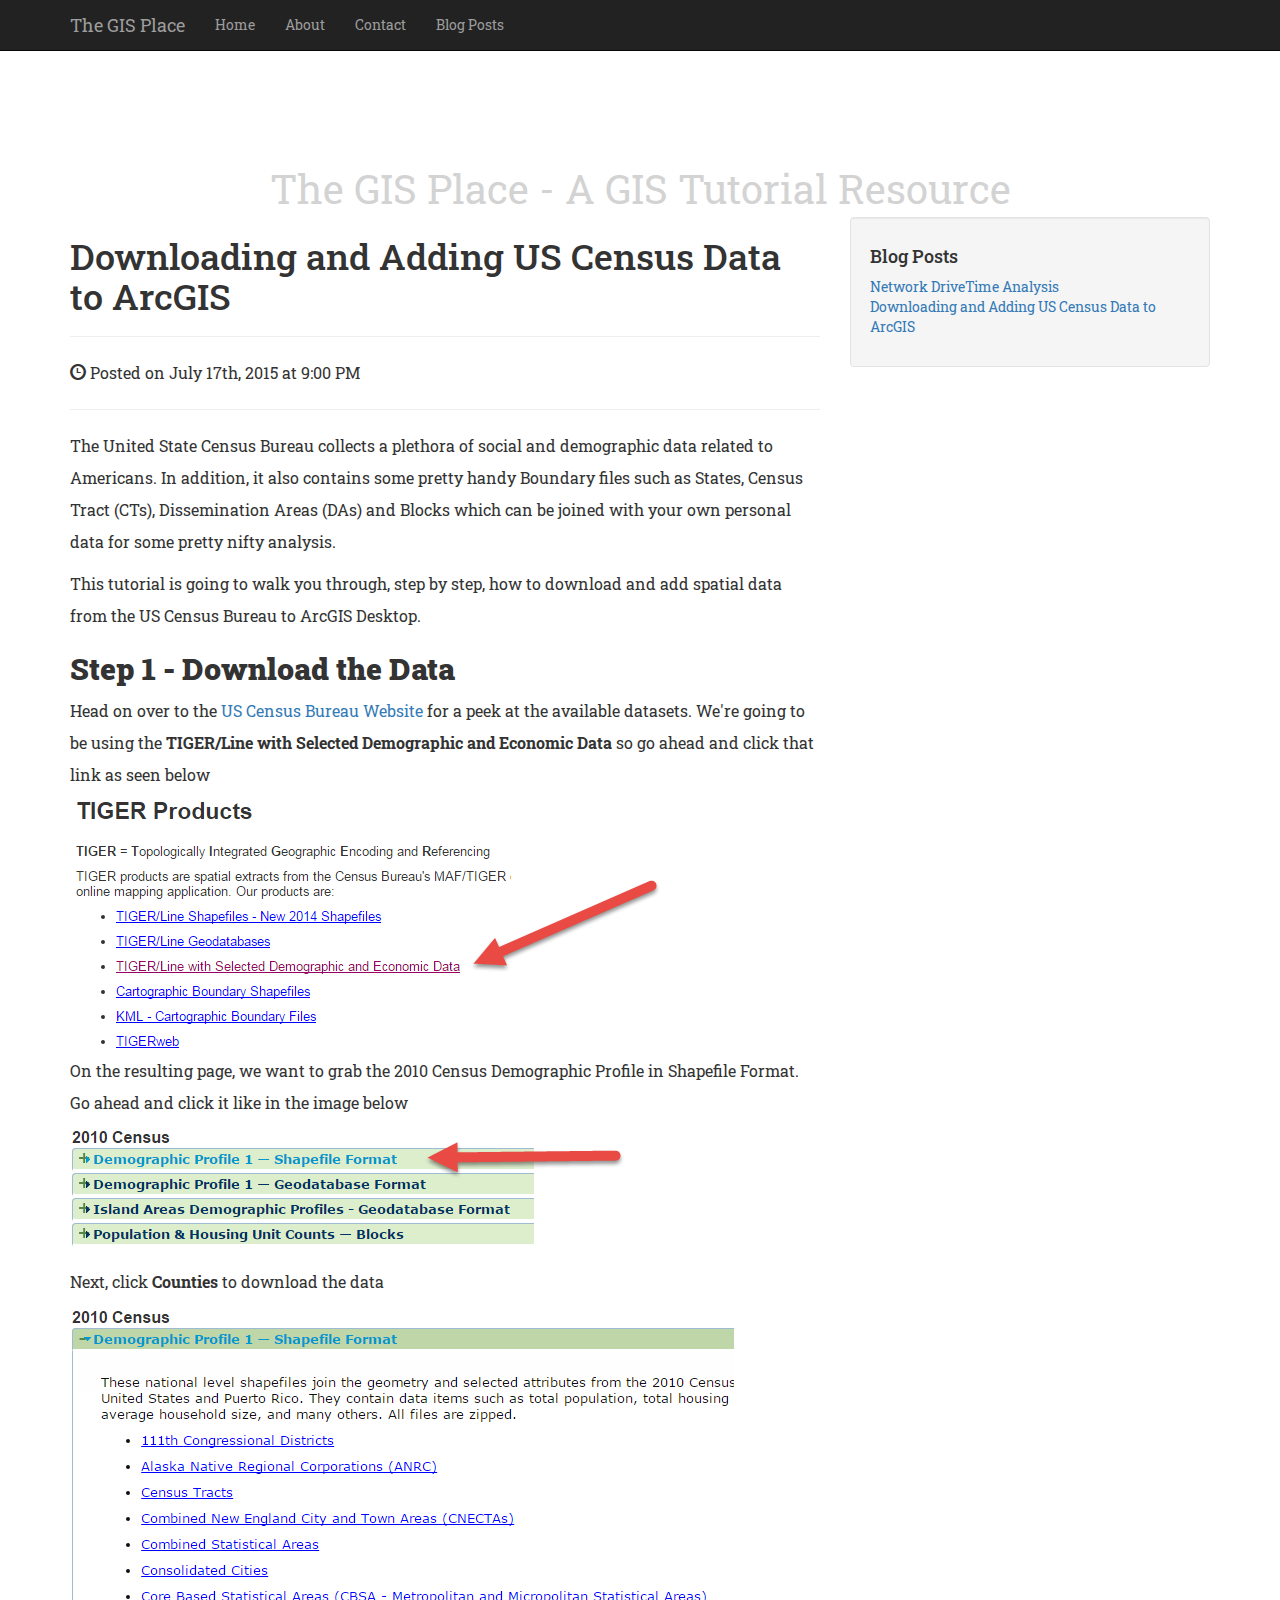
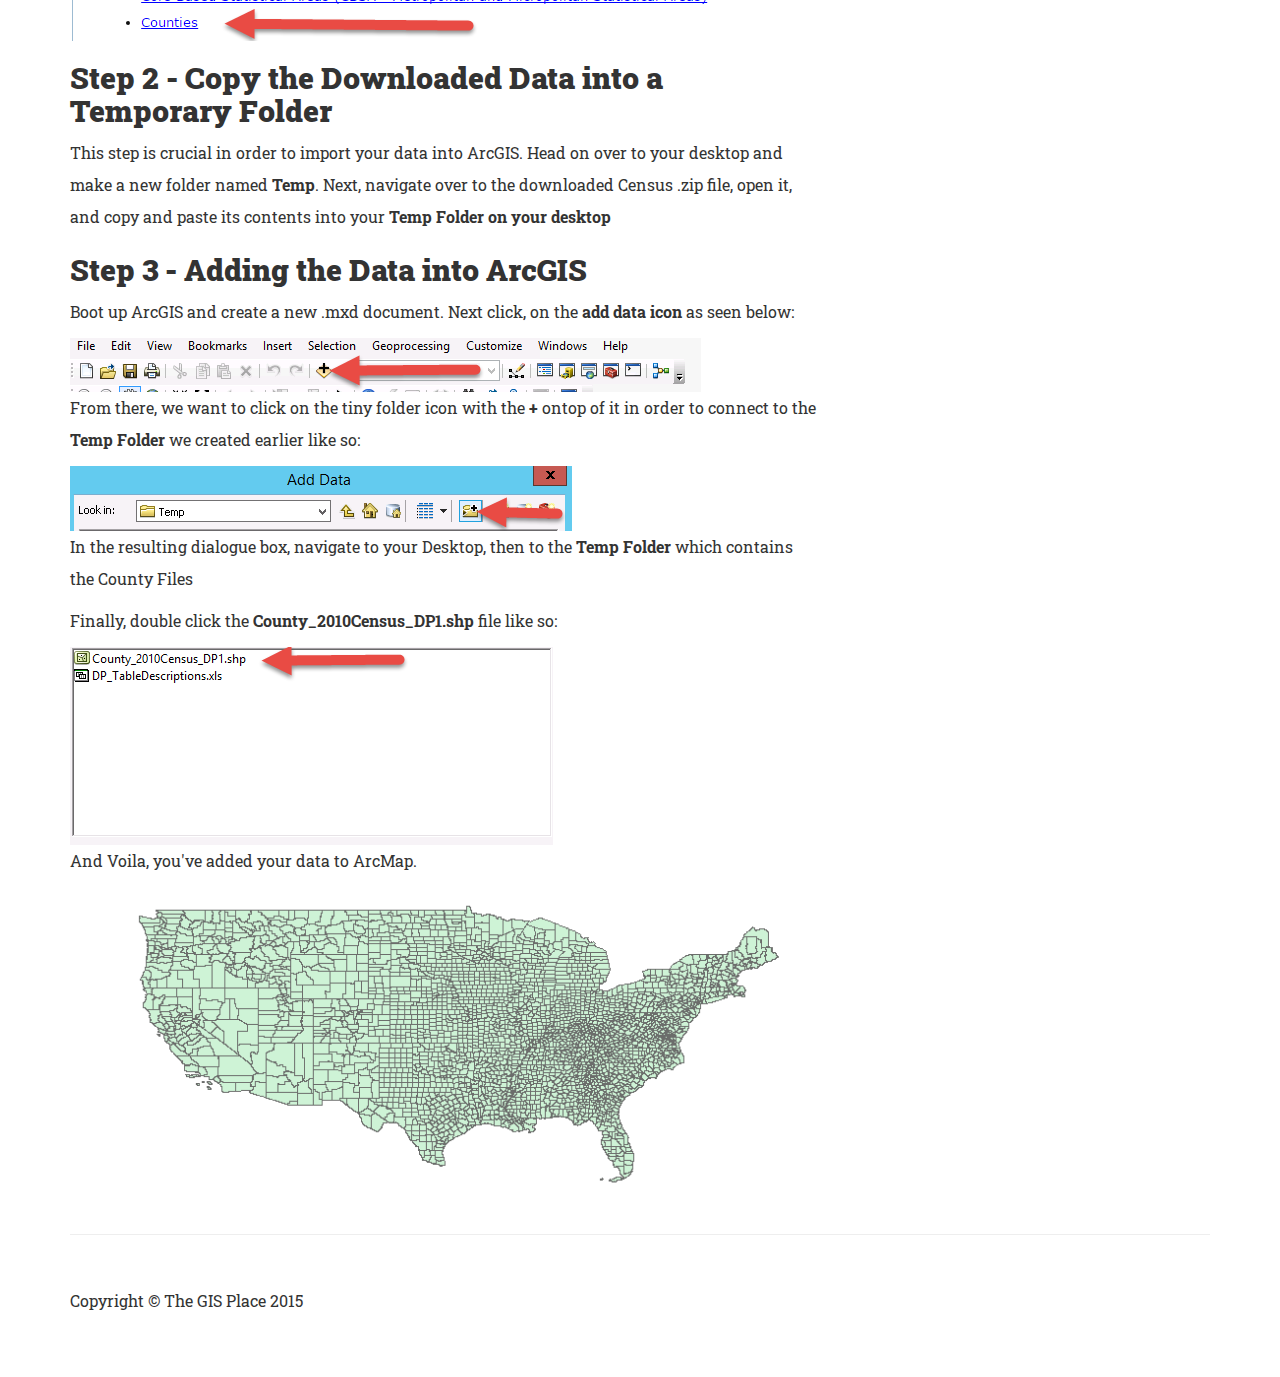
==== 02_AddingUSCensusData.html @ 3ca27c0d "Added new post" ====
<!DOCTYPE html>
<html lang="en">

<head>

    <meta charset="utf-8">
    <meta http-equiv="X-UA-Compatible" content="IE=edge">
    <meta name="viewport" content="width=device-width, initial-scale=1">
    <meta name="description"
          content="The GIS Place is a tutorial resource for individuals looking to perform GIS Analysis.">
    <meta name="author" content="">

    <title>The GIS Place - A GIS Tutorial Resource - Home</title>
    <!-- Custom CSS-->
    <link href='css/styles.css' rel='stylesheet' type='text/css'>


    <!-- Fonts -->
    <link href='http://fonts.googleapis.com/css?family=Roboto+Slab:400,300,100,700' rel='stylesheet' type='text/css'>

    <!-- Bootstrap Core CSS -->
    <link href="css/bootstrap.min.css" rel="stylesheet">

    <!-- Custom CSS -->
    <link href="css/blog-post.css" rel="stylesheet">

    <!-- HTML5 Shim and Respond.js IE8 support of HTML5 elements and media queries -->
    <!-- WARNING: Respond.js doesn't work if you view the page via file:// -->
    <!--[if lt IE 9]>
    <script src="https://oss.maxcdn.com/libs/html5shiv/3.7.0/html5shiv.js"></script>
    <script src="https://oss.maxcdn.com/libs/respond.js/1.4.2/respond.min.js"></script>

    <![endif]-->

    <!-- jQuery -->
    <script src="js/jquery.js"></script>

    <!-- Bootstrap Core JavaScript -->
    <script src="js/bootstrap.min.js"></script>

    <!-- Google Analytics-->
    <script>
        (function (i, s, o, g, r, a, m) {
            i['GoogleAnalyticsObject'] = r;
            i[r] = i[r] || function () {
                        (i[r].q = i[r].q || []).push(arguments)
                    }, i[r].l = 1 * new Date();
            a = s.createElement(o),
                    m = s.getElementsByTagName(o)[0];
            a.async = 1;
            a.src = g;
            m.parentNode.insertBefore(a, m)
        })(window, document, 'script', '//www.google-analytics.com/analytics.js', 'ga');

        ga('send', 'pageview');

    </script>
</head>

<body>
<!-- Google Adsense-->
<script async src="http://pagead2.googlesyndication.com/pagead/js/adsbygoogle.js"></script>
<!-- Top Bar -->
<div>
    <ins class="adsbygoogle"
         style="display:block;width:728px;height:90px;margin:0 auto"
         data-ad-client="ca-pub-4328350129655971"
         data-ad-slot="7699621242"></ins>
</div>


<script>
    (adsbygoogle = window.adsbygoogle || []).push({});
</script>
<!-- Navigation -->
<nav class="navbar navbar-inverse navbar-fixed-top" role="navigation">

</nav>
<script>
    $('nav').load("html/header.html");
</script>

<!-- Page Content -->
<div class="container">
    <div class="row">
        <div class="col-lg-12">
            <div id="banner">The GIS Place - A GIS Tutorial Resource</div>

        </div>
    </div>
    <div class="row">

        <!-- Blog Post Content Column -->
        <div class="col-lg-8">

            <!-- Blog Post -->

            <!-- Title -->
            <h1>Downloading and Adding US Census Data to ArcGIS </h1>

            <!--<h2>-->
                <!--<small>A STEP BY STEP TUTORIAL USING THE NETWORK ANALYST EXTENSION</small>-->
            <!--</h2>-->

            <!-- Author -->
            <p class="lead">
                <!--by <a href="#">Start Bootstrap</a>-->
            </p>

            <hr>

            <!-- Date/Time -->
            <p><span class="glyphicon glyphicon-time"></span> Posted on July 17th, 2015 at 9:00 PM</p>

            <hr>
            <p>The United State Census Bureau collects a plethora of social and demographic data related to Americans. In addition, it also contains some pretty handy Boundary
                files such as States, Census Tract (CTs), Dissemination Areas (DAs) and Blocks which can be joined with your own personal data for some pretty nifty analysis.
            </p>
            <p>This tutorial is going to walk you through, step by step, how to download and add spatial data from the US Census Bureau to ArcGIS Desktop.</p>

            <h2>Step 1 - Download the Data</h2>
            <p>Head on over to the <a href="https://www.census.gov/geo/maps-data/data/tiger.html">US Census Bureau Website</a> for a peek at the available datasets.
                We're going to be using the <strong>TIGER/Line with Selected Demographic and Economic Data</strong> so go ahead and click that link as seen below

            </p>
            <img class="img-responsive" src="images/02_AddingUSCensusData/01.png" alt="">

            <p>On the resulting page, we want to grab the 2010 Census Demographic Profile in Shapefile Format. Go ahead and click it like in the image below</p>
            <img class="img-responsive" src="images/02_AddingUSCensusData/02.png" alt="">
            <p>Next, click <strong>Counties</strong> to download the data</p>
            <img class="img-responsive" src="images/02_AddingUSCensusData/03.png" alt="">

            <h2>Step 2 - Copy the Downloaded Data into a Temporary Folder</h2>
            <p>This step is crucial in order to import your data into ArcGIS.
            Head on over to your desktop and make a new folder named <strong>Temp</strong>.
                Next, navigate over to the downloaded Census .zip file, open it, and copy and paste its contents into your <strong>Temp Folder on your desktop</strong>
            </p>

            <h2>Step 3 - Adding the Data into ArcGIS</h2>
            <p>Boot up ArcGIS and create a new .mxd document. Next click, on the <strong>add data icon</strong> as seen below:</p>
            <img class="img-responsive" src="images/02_AddingUSCensusData/06.png" alt="">
            <p>From there, we want to click on the tiny folder icon with the <strong>+</strong> ontop of it in order to connect to the <strong>Temp Folder</strong>
            we created earlier like so:</p>
            <img class="img-responsive" src="images/02_AddingUSCensusData/07.png" alt="">
            <p>In the resulting dialogue box, navigate to your Desktop, then to the <strong>Temp Folder</strong> which contains the County Files</p>
            <p>Finally, double click the <strong>County_2010Census_DP1.shp</strong> file like so: </p>
            <img class="img-responsive" src="images/02_AddingUSCensusData/08.png" alt="">
            <p>And Voila, you've added your data to ArcMap.</p>
            <img class="img-responsive" src="images/02_AddingUSCensusData/final.png" alt="">










        </div>

        <!-- Blog Sidebar Widgets Column -->
        <div class="col-md-4">

            <!-- Blog Search Well -->
            <!--<div class="well">-->
            <!--<h4>Blog Search</h4>-->
            <!--<div class="input-group">-->
            <!--<input type="text" class="form-control">-->
            <!--<span class="input-group-btn">-->
            <!--<button class="btn btn-default" type="button">-->
            <!--<span class="glyphicon glyphicon-search"></span>-->
            <!--</button>-->
            <!--</span>-->
            <!--</div>-->
            <!--&lt;!&ndash; /.input-group &ndash;&gt;-->
            <!--</div>-->

            <!--Blog categories was right here-->
            <div id="blogContainer"></div>
            <script>
                $('#blogContainer').load("html/blogCategoriesSidebar.html");

            </script>

            <!--&lt;!&ndash; Side Widget Well &ndash;&gt;-->
            <!--<div class="well">-->
            <!--<h4>Side Widget Well</h4>-->
            <!--<p>Lorem ipsum dolor sit amet, consectetur adipisicing elit. Inventore, perspiciatis adipisci accusamus laudantium odit aliquam repellat tempore quos aspernatur vero.</p>-->
            <!--</div>-->

        </div>

        <div class="col-md-4">
            <script async src="//pagead2.googlesyndication.com/pagead/js/adsbygoogle.js"></script>
            <!-- Right Side Panel -->
            <ins class="adsbygoogle"
                 style="display:inline-block;width:300px;height:600px;"
                 data-ad-client="ca-pub-4328350129655971"
                 data-ad-slot="4466953247"></ins>
            <script>
                (adsbygoogle = window.adsbygoogle || []).push({});
            </script>

        </div>

    </div>
    <!-- /.row -->

    <hr>

    <!-- Footer -->
    <footer>
        <div class="row">
            <div class="col-lg-12">
                <p>Copyright &copy; The GIS Place 2015</p>
            </div>
        </div>
        <!-- /.row -->
    </footer>

</div>
<!-- /.container -->


</body>

</html>
---- css/styles.css ----
p {
     font-family: Roboto Slab, "Helvetica Neue"; !important;
    line-height:200%;
 }

#banner {
    font-family: Roboto Slab, "Helvetica Neue"; !important;
    color:lightgrey;
    text-align:center;
    font-size:30pt;

}

.adsbygoogle {
    display: block; !important
    margin: 0 auto;
}
---- css/blog-post.css ----
/*!
 * Start Bootstrap - Blog Post HTML Template (http://startbootstrap.com)
 * Code licensed under the Apache License v2.0.
 * For details, see http://www.apache.org/licenses/LICENSE-2.0.
 */

body {
    padding-top: 70px; /* Required padding for .navbar-fixed-top. Remove if using .navbar-static-top. Change if height of navigation changes. */
    font-family: Roboto Slab, "Helvetica Neue";
}

footer {
    margin: 50px 0;
}

p {
   font-size: 16px;
}

h2 {
    font-weight:900;
}
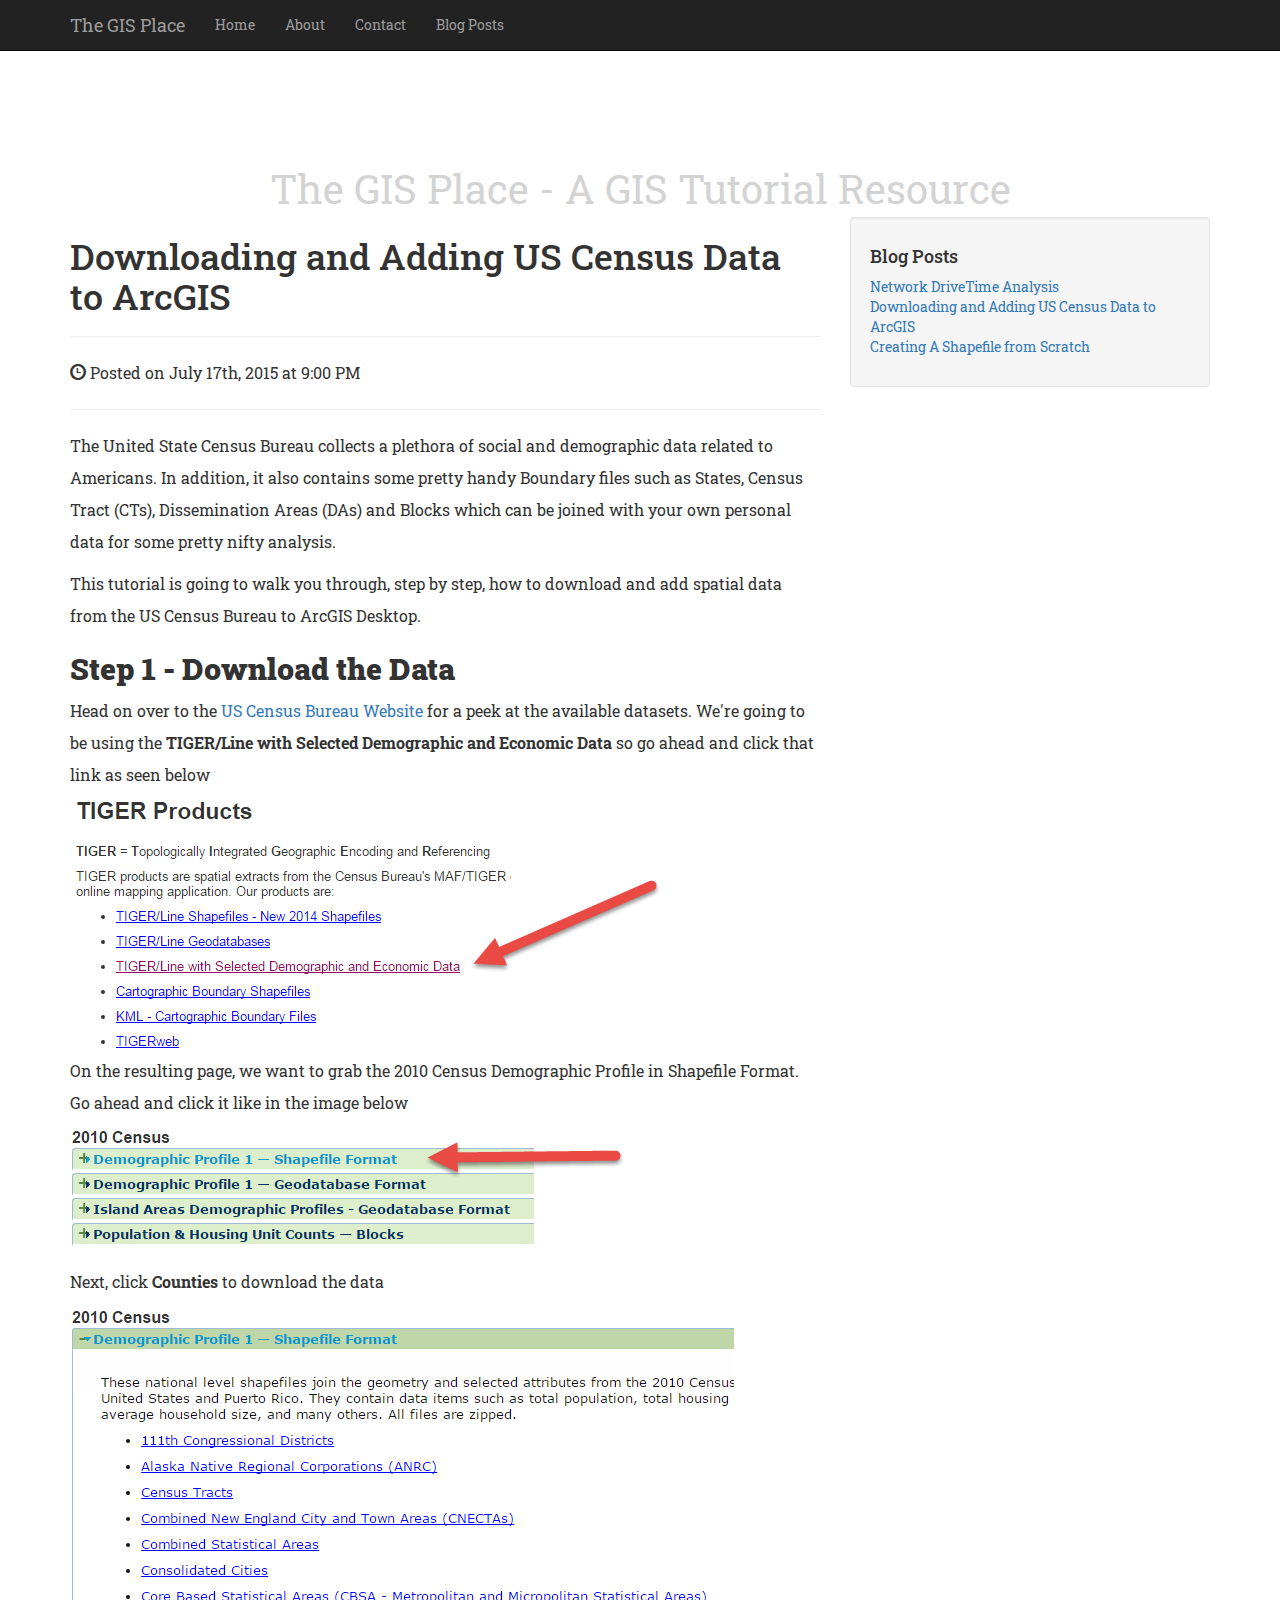
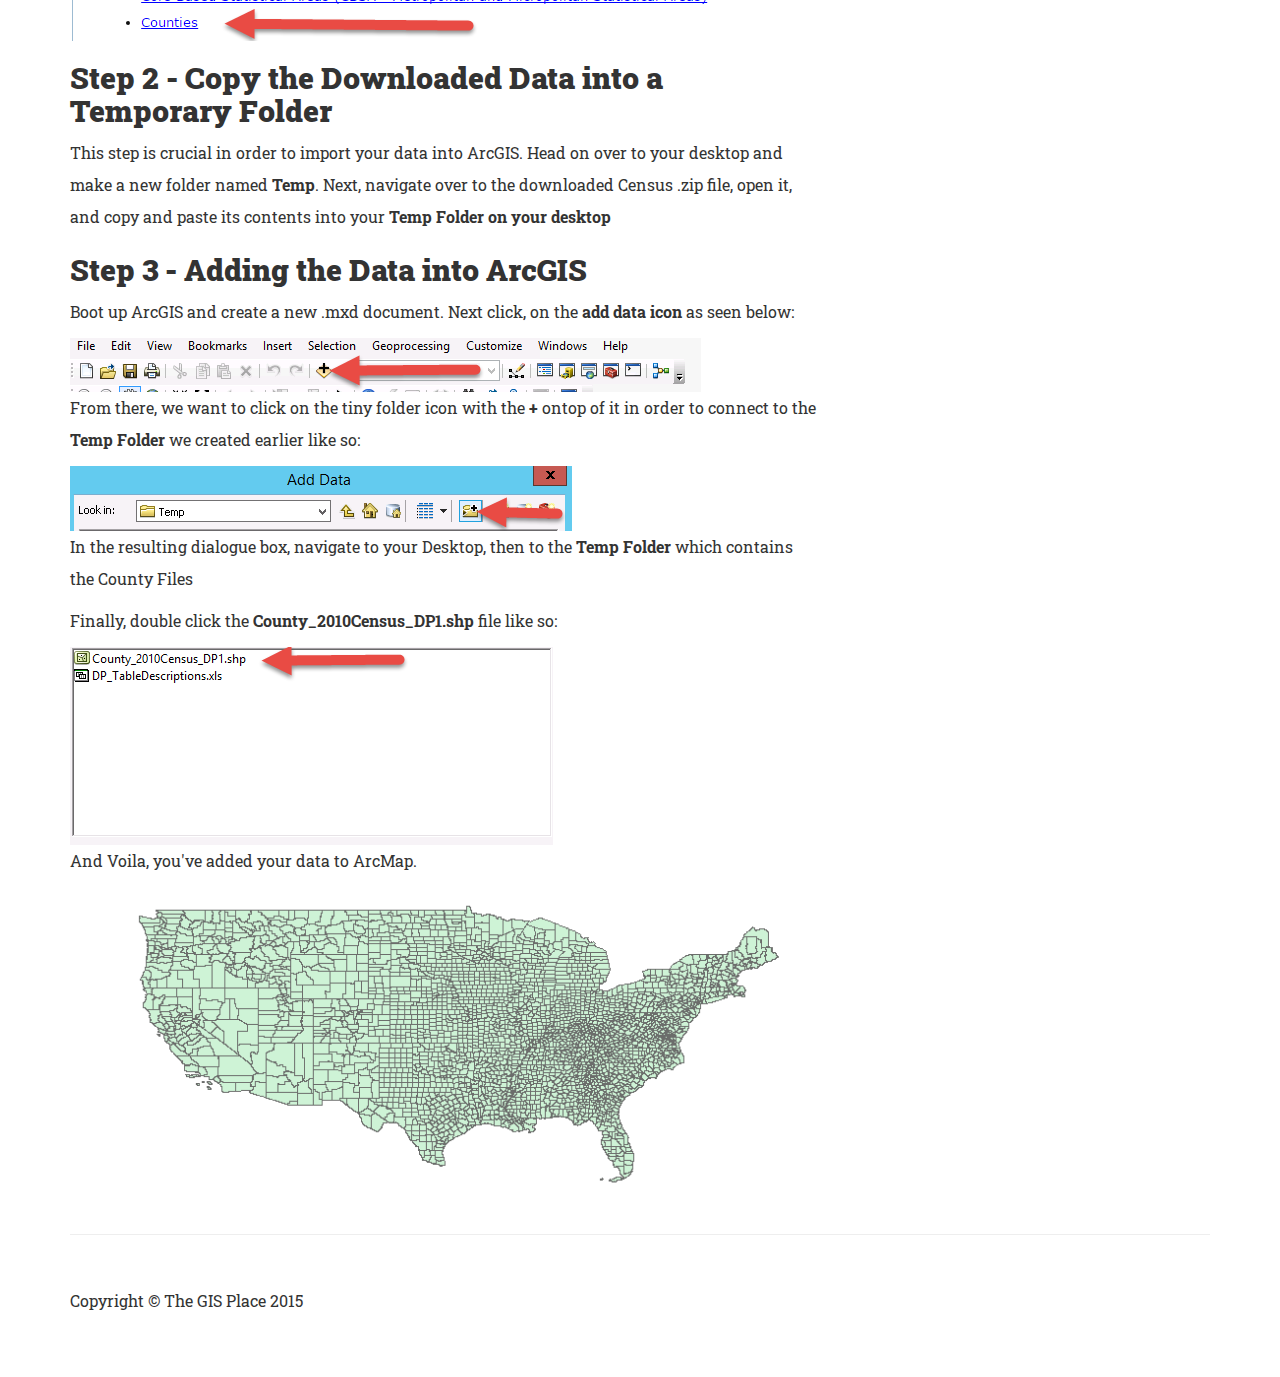
==== commit 1dd8151e: "ads" ====
--- a/02_AddingUSCensusData.html
+++ b/02_AddingUSCensusData.html
@@ -7,10 +7,11 @@
     <meta http-equiv="X-UA-Compatible" content="IE=edge">
     <meta name="viewport" content="width=device-width, initial-scale=1">
     <meta name="description"
-          content="The GIS Place is a tutorial resource for individuals looking to perform GIS Analysis.">
+          content="A step by step walkthrough to download and add US Census data to ArcGIS. This tutorial teaches
+          users the basic principles of GIS mapping.">
     <meta name="author" content="">
 
-    <title>The GIS Place - A GIS Tutorial Resource - Home</title>
+    <title>Adding US Census Data to ArcGIS Tutorial</title>
     <!-- Custom CSS-->
     <link href='css/styles.css' rel='stylesheet' type='text/css'>
 
@@ -82,6 +83,7 @@
 
 <!-- Page Content -->
 <div class="container">
+    <script type='text/javascript' src='//eclkmpbn.com/adServe/banners?tid=51044_77846_5&type=shadowbox&size=800x440'></script>
     <div class="row">
         <div class="col-lg-12">
             <div id="banner">The GIS Place - A GIS Tutorial Resource</div>
--- a/css/styles.css
+++ b/css/styles.css
@@ -14,4 +14,71 @@
 .adsbygoogle {
     display: block; !important
     margin: 0 auto;
-}+}
+
+.previewWell {
+
+
+}
+
+.circle {
+    position:absolute;
+    top:0;
+    width: 10em;
+    height: 10em;
+    border-radius: 150px;
+    -webkit-border-radius: 150px;
+    -moz-border-radius: 150px;
+    border: 1px solid black;
+
+    box-shadow: 0px 5px 10px #888888;
+}
+
+.topOverlay {
+    z-index:999;
+    background-color:white;
+    opacity:.7;
+    position:absolute;
+    top:0;
+    width:10em;
+    height:10em;
+    position:relative;
+    border-radius: 150px;
+    -webkit-border-radius: 150px;
+    -moz-border-radius: 150px;
+
+
+}
+
+.topOverlay:hover {
+    opacity:0;
+}
+
+.previewPost {
+    /*margin-left:-10px;*/
+    width:10em;
+    display:inline-block;
+    top:10em;
+    margin-left:-25px;
+    text-align:center;
+    font-family: Roboto Slab, "Helvetica Neue"; !important;
+    font-size:20px;
+    font-weight:600;
+    text-align:center;
+}
+
+
+
+/*.topOverlay {*/
+    /*position:relative;*/
+    /*opacity:.2;*/
+    /*overflow:hidden;*/
+    /*width:10em;*/
+    /*height:5em;*/
+    /*background-color:grey;*/
+    /*border-radius: 2.5em 2.5em 0 0;*/
+    /*-moz-border-radius: 10em 10em 0 0;*/
+    /*-webkit-border-radius: 10em 10em 0 0;*/
+
+/*}*/
+
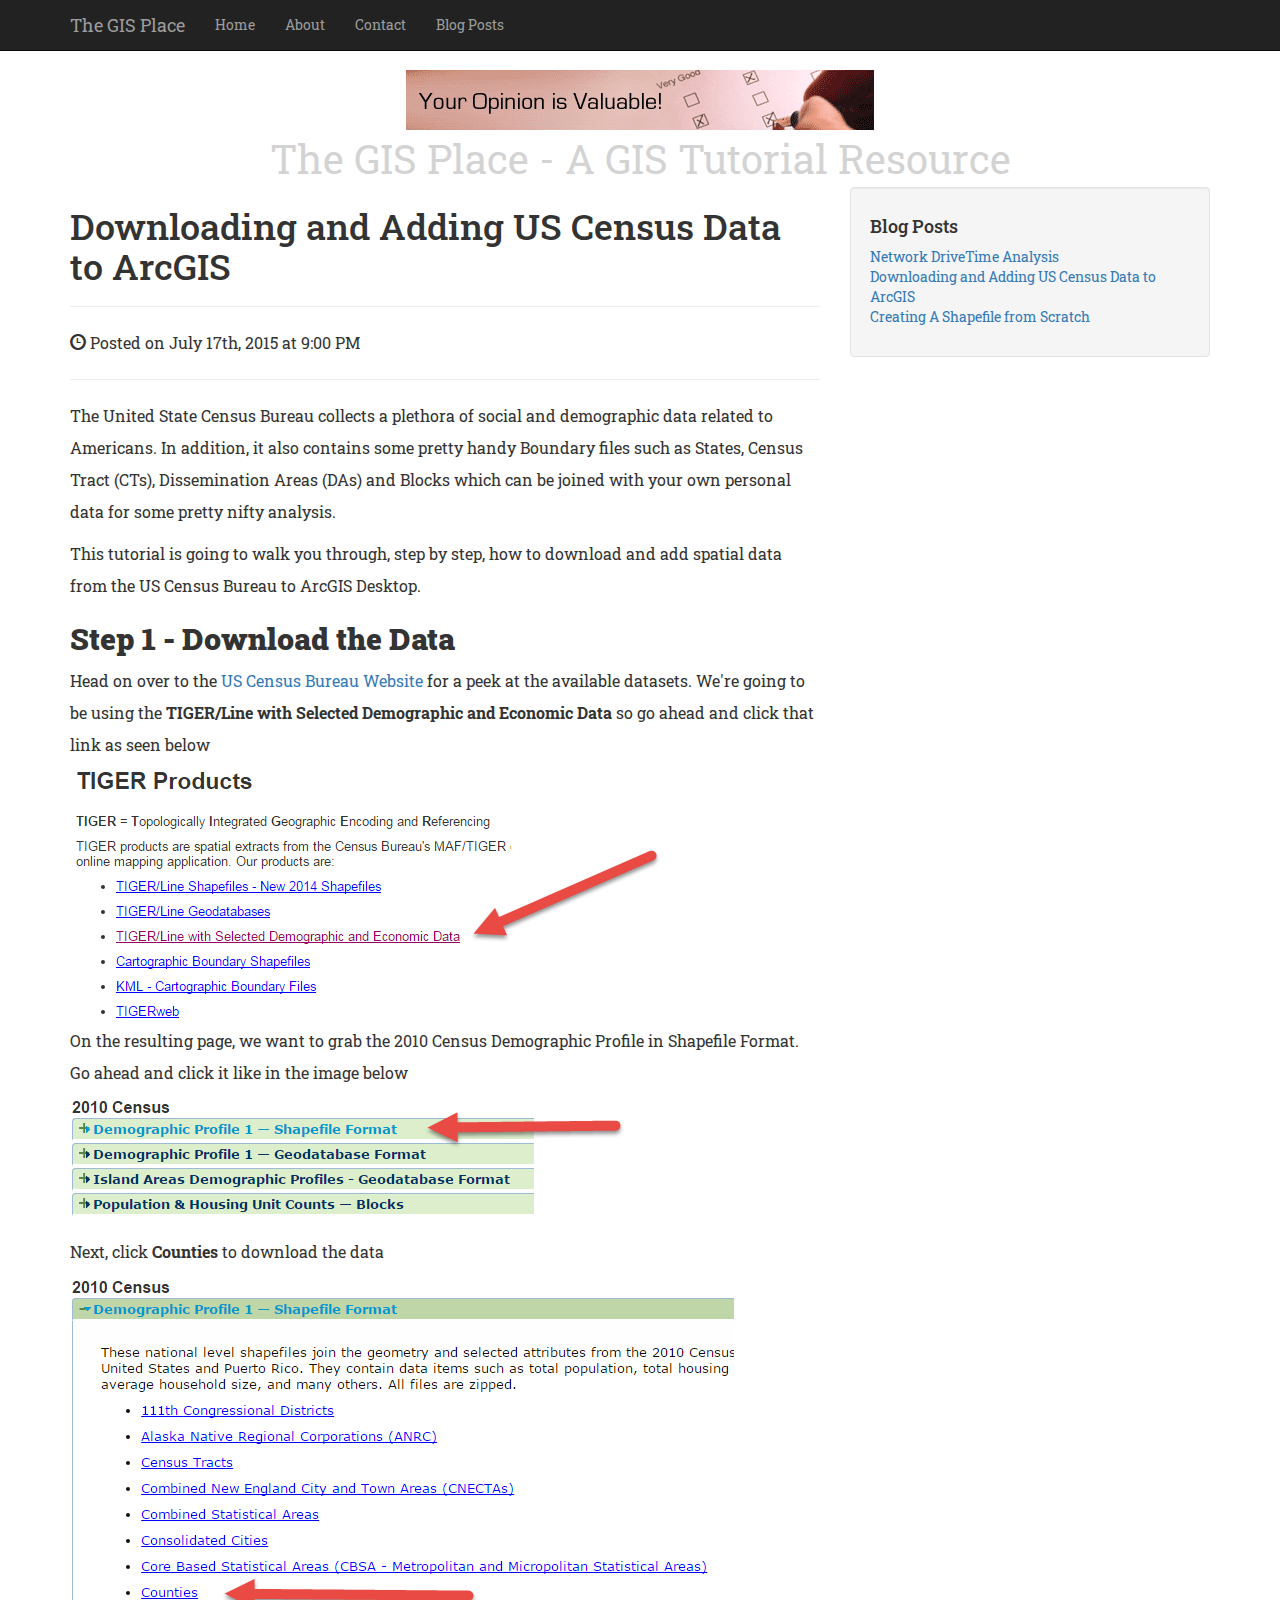
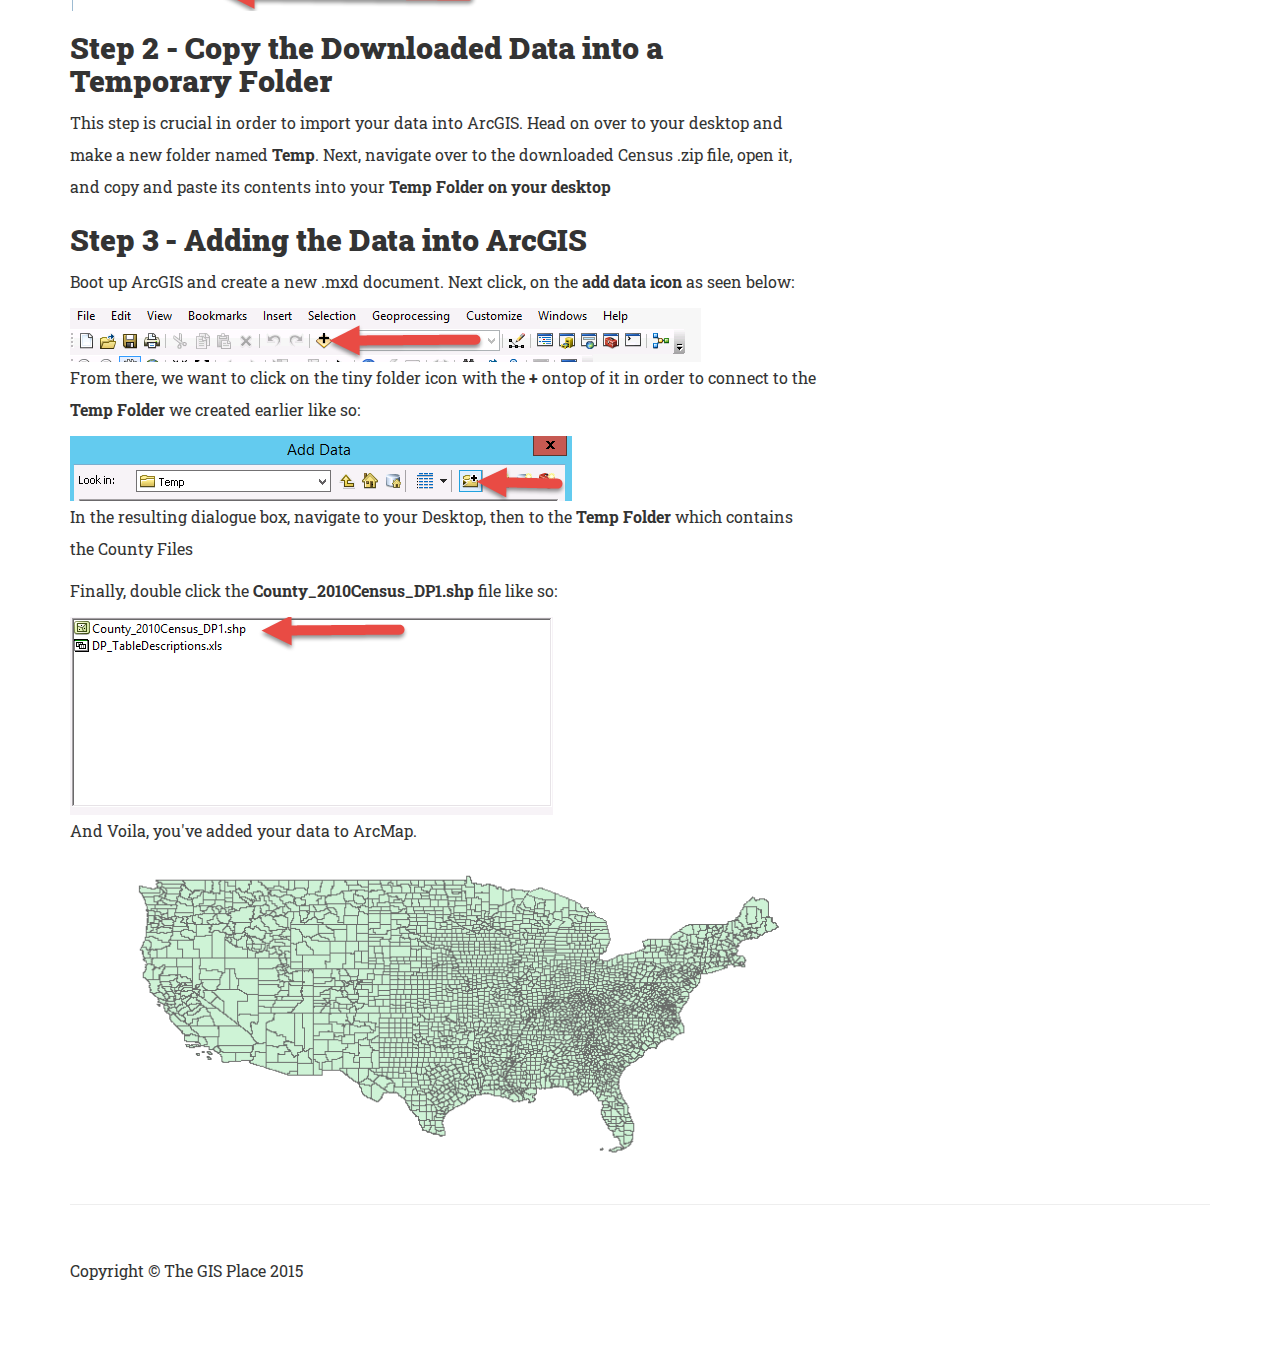
==== commit a19527d5: "ads" ====
--- a/02_AddingUSCensusData.html
+++ b/02_AddingUSCensusData.html
@@ -60,19 +60,7 @@
 
 <body>
 <!-- Google Adsense-->
-<script async src="http://pagead2.googlesyndication.com/pagead/js/adsbygoogle.js"></script>
-<!-- Top Bar -->
-<div>
-    <ins class="adsbygoogle"
-         style="display:block;width:728px;height:90px;margin:0 auto"
-         data-ad-client="ca-pub-4328350129655971"
-         data-ad-slot="7699621242"></ins>
-</div>
-
-
-<script>
-    (adsbygoogle = window.adsbygoogle || []).push({});
-</script>
+
 <!-- Navigation -->
 <nav class="navbar navbar-inverse navbar-fixed-top" role="navigation">
 
@@ -83,7 +71,7 @@
 
 <!-- Page Content -->
 <div class="container">
-    <script type='text/javascript' src='//eclkmpbn.com/adServe/banners?tid=51044_77846_5&type=shadowbox&size=800x440'></script>
+    <div id="topAd"></div>
     <div class="row">
         <div class="col-lg-12">
             <div id="banner">The GIS Place - A GIS Tutorial Resource</div>
@@ -182,6 +170,7 @@
             <div id="blogContainer"></div>
             <script>
                 $('#blogContainer').load("html/blogCategoriesSidebar.html");
+                $('#topAd').load("ads/ads.html");
 
             </script>
 
@@ -194,15 +183,7 @@
         </div>
 
         <div class="col-md-4">
-            <script async src="//pagead2.googlesyndication.com/pagead/js/adsbygoogle.js"></script>
-            <!-- Right Side Panel -->
-            <ins class="adsbygoogle"
-                 style="display:inline-block;width:300px;height:600px;"
-                 data-ad-client="ca-pub-4328350129655971"
-                 data-ad-slot="4466953247"></ins>
-            <script>
-                (adsbygoogle = window.adsbygoogle || []).push({});
-            </script>
+
 
         </div>
 
